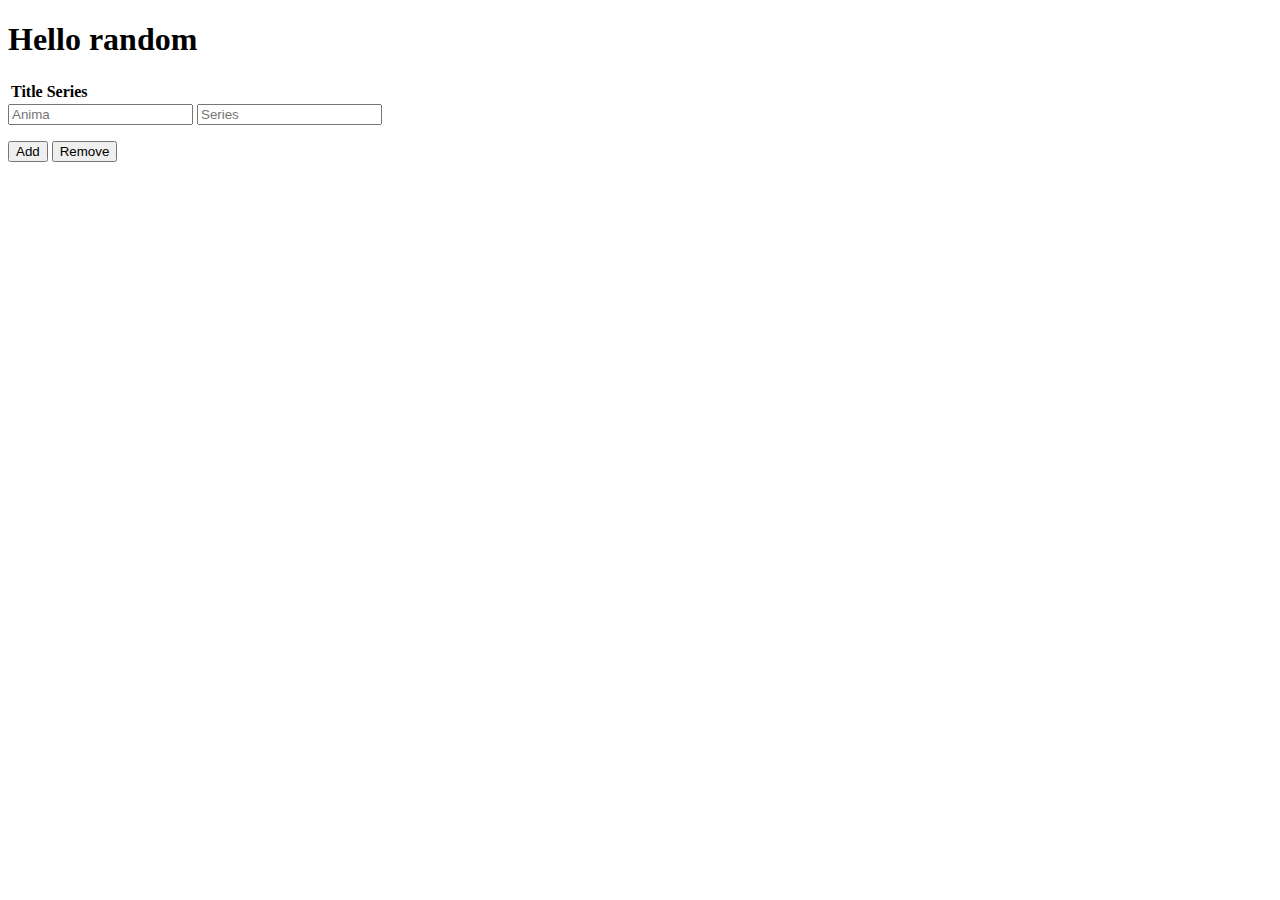
==== src/main/resources/static/index.html @ b9ae0604 "add basic rest" ====
<!Doctype HTML>
<html>
<head>
    <title>Out of position</title>
    <script src="js/index.js"></script>
</head>
<body>
<h1>Hello random</h1>
<table>
    <thead>
    <tr>
        <th>Title</th>
        <th>Series</th>
    </tr>
    </thead>
    <tbody id="ListOfAnima">

    </tbody>
</table>
<div>
    <input type="text" id="title" placeholder="Anima">
    <input type="number" id="series" placeholder="Series">
</div>
<p>
    <button class="defaultButton" id="addAnima" onclick="addAnimaOnServer()">Add</button>
    <button class="defaultButton" id="removeAnima" onclick="removeAnimaOnServer()">Remove</button>
</p>
<script>getAllAnimaList()</script>
</body>
</html>
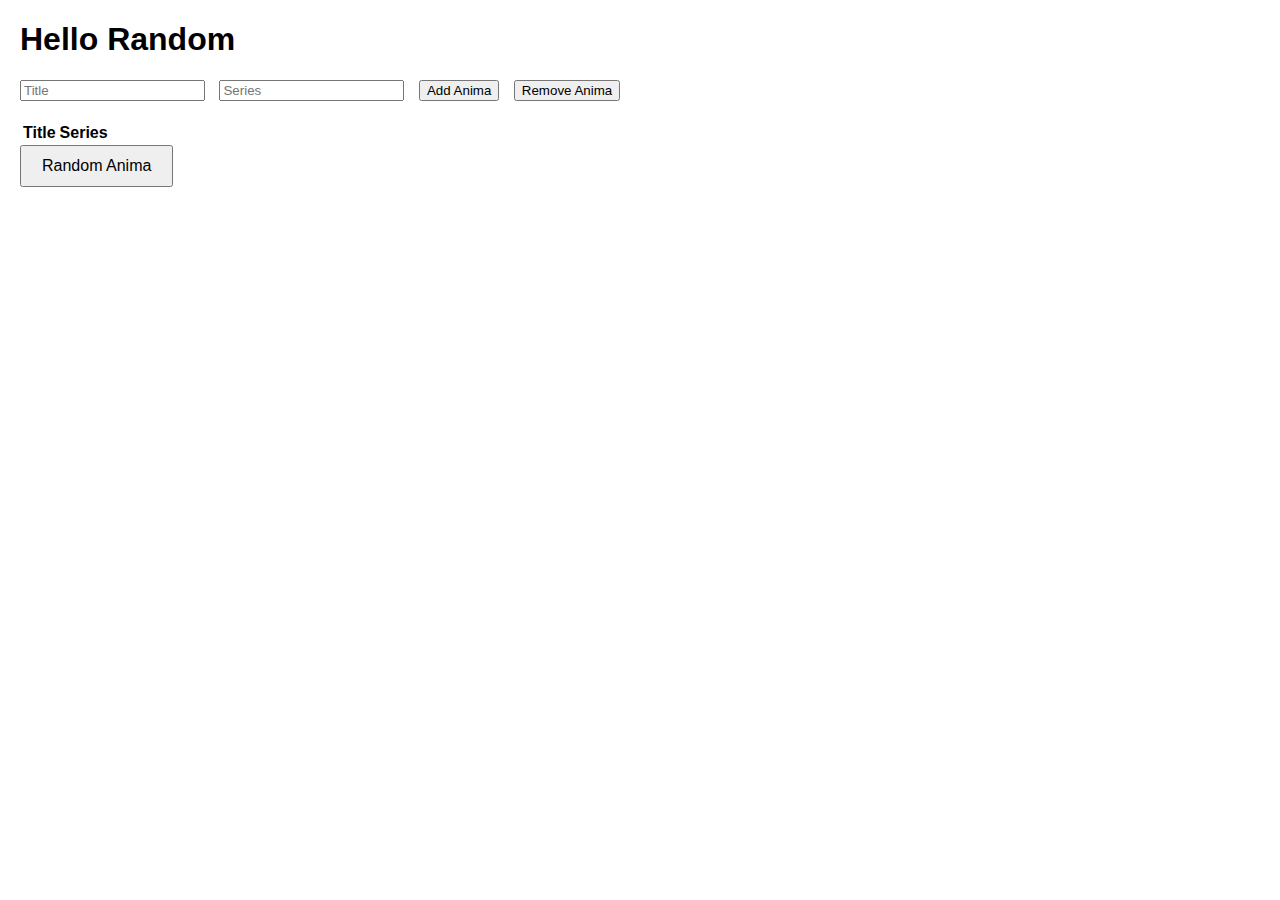
==== commit f1e26b68: "added gavnocode" ====
--- a/src/main/resources/static/index.html
+++ b/src/main/resources/static/index.html
@@ -1,11 +1,22 @@
-<!Doctype HTML>
-<html>
+<!DOCTYPE html>
+<html lang="en">
+
 <head>
-    <title>Out of position</title>
-    <script src="js/index.js"></script>
+    <meta charset="UTF-8">
+    <meta name="viewport" content="width=device-width, initial-scale=1.0">
+    <title>Out of Position</title>
+    <link rel="stylesheet" href="css/index.css">
 </head>
+
 <body>
-<h1>Hello random</h1>
+<h1>Hello Random</h1>
+
+<div class="form-container">
+    <input type="text" id="title" placeholder="Title">
+    <input type="number" id="series" placeholder="Series">
+    <button class="defaultButton" onclick="addAnimaOnServer()">Add Anima</button>
+    <button class="defaultButton" onclick="removeAnimaOnServer()">Remove Anima</button>
+</div>
 <table>
     <thead>
     <tr>
@@ -14,17 +25,17 @@
     </tr>
     </thead>
     <tbody id="ListOfAnima">
-
     </tbody>
 </table>
-<div>
-    <input type="text" id="title" placeholder="Anima">
-    <input type="number" id="series" placeholder="Series">
+
+<div class="button-container">
+    <button class="randomButton" onclick="randomAnima()">Random Anima</button>
 </div>
-<p>
-    <button class="defaultButton" id="addAnima" onclick="addAnimaOnServer()">Add</button>
-    <button class="defaultButton" id="removeAnima" onclick="removeAnimaOnServer()">Remove</button>
-</p>
-<script>getAllAnimaList()</script>
+
+<div id="animaContainer" class="circle-container">
+</div>
+
+<script src="js/index.js"></script>
 </body>
+
 </html>--- a/src/main/resources/static/css/index.css
+++ b/src/main/resources/static/css/index.css
@@ -0,0 +1,39 @@
+body {
+    font-family: Arial, sans-serif;
+    margin: 20px;
+}
+
+.form-container {
+    margin-bottom: 20px;
+}
+
+.form-container input {
+    margin-right: 10px;
+}
+
+.defaultButton {
+    margin-right: 10px;
+}
+
+.circle-container {
+    display: flex;
+    flex-wrap: wrap;
+    margin-bottom: 20px;
+}
+
+.circle {
+    width: 50px;
+    height: 50px;
+    border-radius: 50%;
+    background-color: #ccc;
+    display: flex;
+    justify-content: center;
+    align-items: center;
+    margin: 5px;
+    cursor: pointer;
+}
+
+.randomButton {
+    font-size: 16px;
+    padding: 10px 20px;
+}
